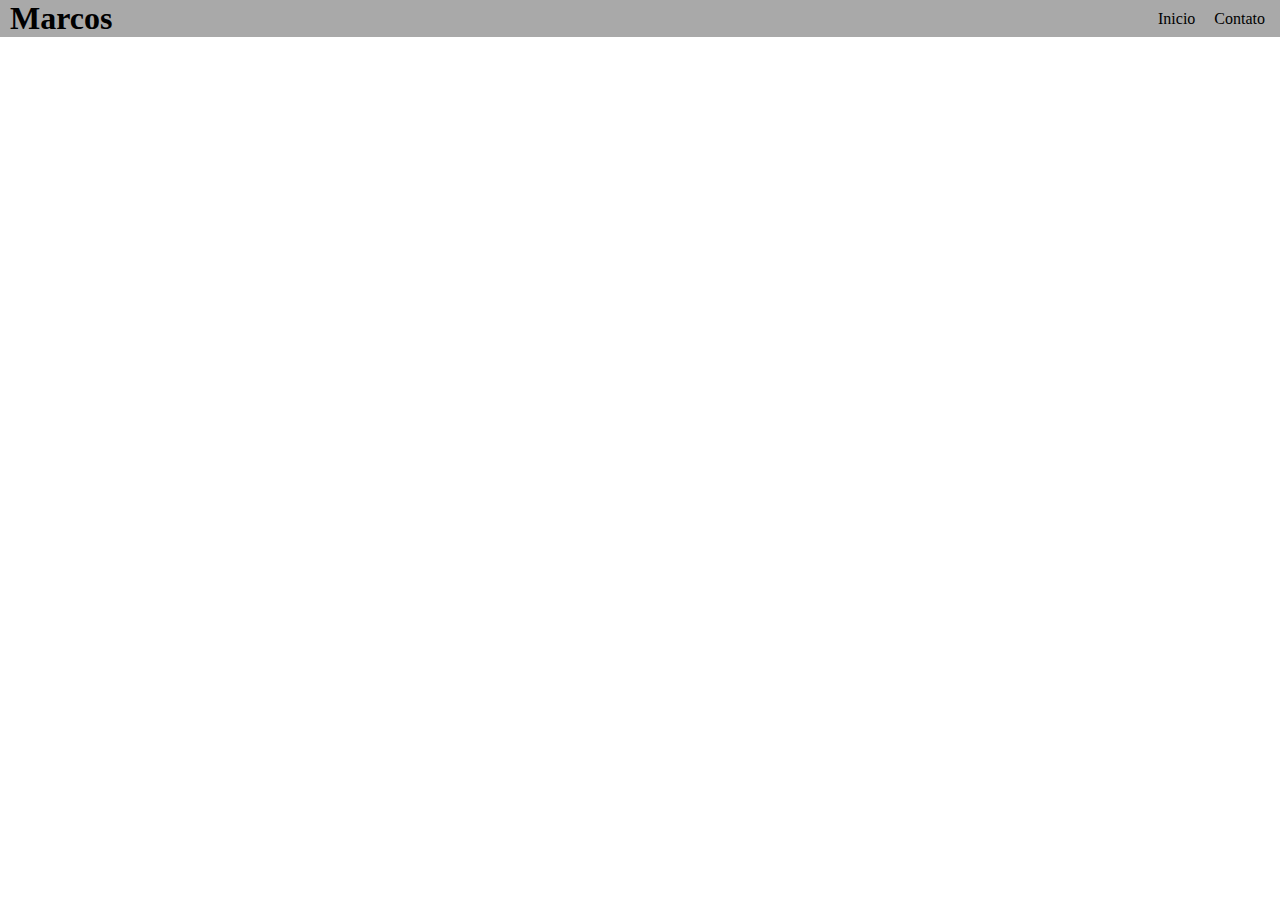
==== portifolio/index.html @ ef0da419 "Add files via upload" ====
<!DOCTYPE html>
<html lang="pt-BR">
<head>
    <meta charset="UTF-8">
    <meta http-equiv="X-UA-Compatible" content="IE=edge">
    <meta name="viewport" content="width=device-width, initial-scale=1.0">
    <link rel="stylesheet" href="style.css">
</head>
<body>
    <header>
        <h1>Marcos</h1>
        <nav>
            <a href="#">Inicio</a>
            <a href="#">Contato</a>
        </nav>
    </header>
    <main>
        </div>
    </main>
    <footer>

    </footer>
</body>
</html>
---- portifolio/style.css ----
*{
    padding: 0px;
    margin: 0px;
}
header{
    display: flex;
    justify-content: space-between;
    background-color: darkgrey;
    align-items: center;
}
h1{
    margin-left: 10px;
}
    nav a{
    margin-right: 15px;
    color: black;
    text-decoration: none;
}
nav a: hover{
    
}
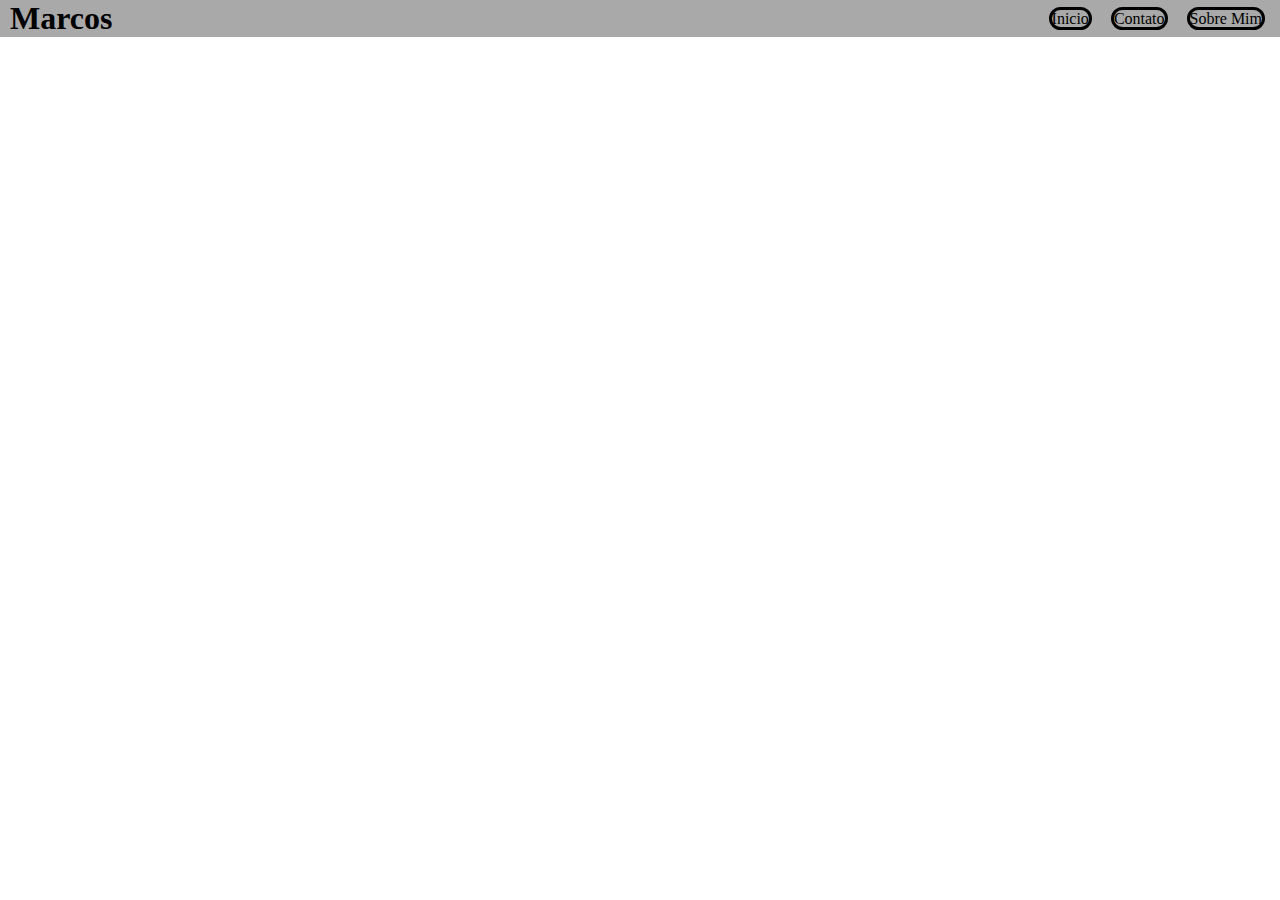
==== commit 754bcf44: "Add files via upload" ====
--- a/portifolio/index.html
+++ b/portifolio/index.html
@@ -12,6 +12,7 @@
         <nav>
             <a href="#">Inicio</a>
             <a href="#">Contato</a>
+            <a href="#">Sobre Mim</a>
         </nav>
     </header>
     <main>
--- a/portifolio/style.css
+++ b/portifolio/style.css
@@ -15,7 +15,10 @@
     margin-right: 15px;
     color: black;
     text-decoration: none;
+    border: solid;
+    border-radius: 25px;    
 }
 nav a: hover{
     
+
 }